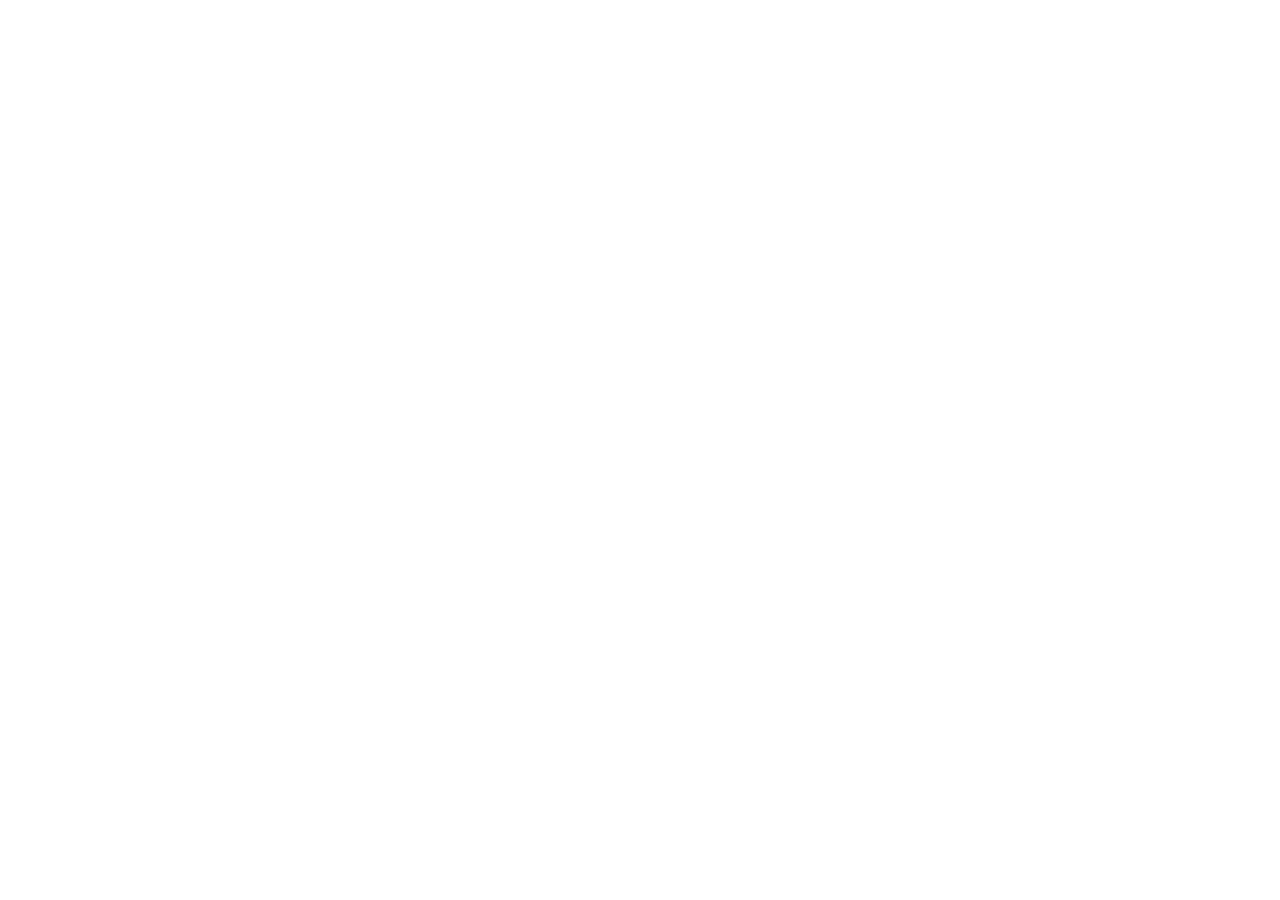
==== game.html @ fc7a1d78 "feat: add initial HTML structure for index and game pages and add card back" ====
<!DOCTYPE html>
<html lang="es">
<head>
  <meta charset="UTF-8">
  <title>Juego</title>
  <link rel="stylesheet" href="css/game.css">
</head>
<body>

  <div class="top">
    <h2 id="playerName"></h2>
    <p id="moves"></p>
  </div>

  <div id="board"></div>

  <script src="js/game.js"></script>
</body>
</html>
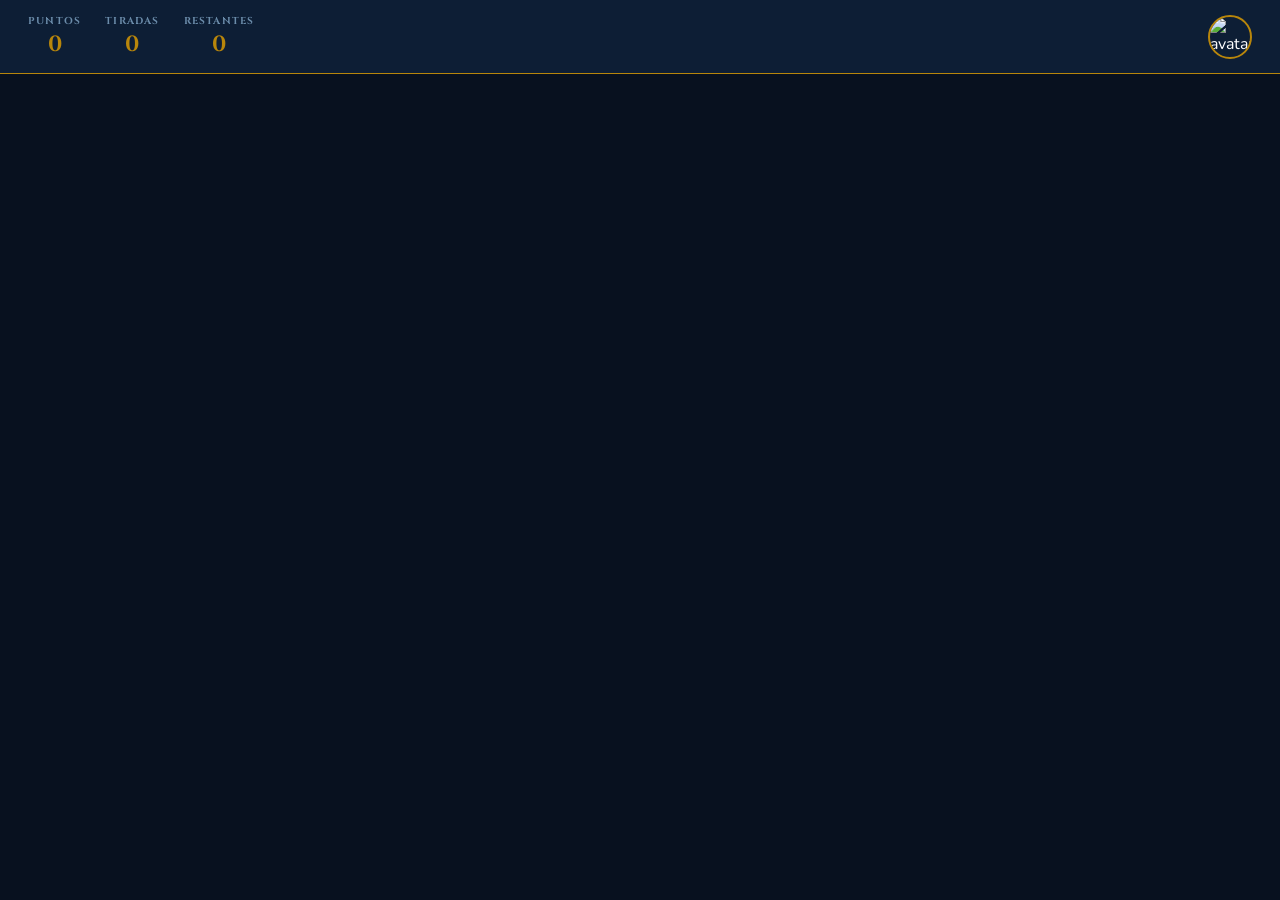
==== commit ad9b5197: "feat: add navbar with player info, score, moves and remaining counters" ====
--- a/game.html
+++ b/game.html
@@ -6,11 +6,26 @@
   <link rel="stylesheet" href="css/game.css">
 </head>
 <body>
-
-  <div class="top">
-    <h2 id="playerName"></h2>
-    <p id="moves"></p>
-  </div>
+  <nav class="navbar">
+    <div class="stats">
+      <div class="stat-box">
+        <span class="stat-label">Puntos</span>
+        <span class="stat-value" id="score">0</span>
+      </div>
+      <div class="stat-box">
+        <span class="stat-label">Tiradas</span>
+        <span class="stat-value" id="moves">0</span>
+      </div>
+      <div class="stat-box">
+        <span class="stat-label">Restantes</span>
+        <span class="stat-value" id="remaining">0</span>
+      </div>
+    </div>
+    <div class="player-info">
+      <span class="player-name" id="playerName"></span>
+      <img class="player-avatar" id="playerAvatar" src="" alt="avatar">
+    </div>
+  </nav>
 
   <div id="board"></div>
 
--- a/css/game.css
+++ b/css/game.css
@@ -0,0 +1,107 @@
+@import url('https://fonts.googleapis.com/css2?family=Cinzel:wght@600;700&family=Nunito:wght@400;600;700&display=swap');
+
+* {
+  box-sizing: border-box;
+  margin: 0;
+  padding: 0;
+}
+
+body {
+  background: #08111f;
+  color: white;
+  font-family: 'Nunito', sans-serif;
+  min-height: 100vh;
+}
+
+/* NAV */
+.navbar {
+  display: flex;
+  justify-content: space-between;
+  align-items: center;
+  padding: 14px 28px;
+  background: #0d1e35;
+  border-bottom: 1.5px solid #b8860b;
+}
+
+.stats {
+  display: flex;
+  gap: 24px;
+}
+
+.stat-box {
+  display: flex;
+  flex-direction: column;
+  align-items: center;
+  gap: 2px;
+}
+
+.stat-label {
+  font-family: 'Cinzel', serif;
+  font-size: 10px;
+  font-weight: 700;
+  letter-spacing: 0.12em;
+  color: #6b8caa;
+  text-transform: uppercase;
+}
+
+.stat-value {
+  font-family: 'Cinzel', serif;
+  font-size: 22px;
+  font-weight: 700;
+  color: #b8860b;
+}
+
+/* PLAYER INFO */
+.player-info {
+  display: flex;
+  align-items: center;
+  gap: 12px;
+}
+
+.player-name {
+  font-family: 'Cinzel', serif;
+  font-size: 14px;
+  font-weight: 600;
+  color: #e8dcc8;
+  letter-spacing: 0.05em;
+}
+
+.player-avatar {
+  width: 44px;
+  height: 44px;
+  border-radius: 50%;
+  border: 2.5px solid #b8860b;
+  object-fit: cover;
+}
+
+/* TABLERO */
+#board {
+  display: grid;
+  gap: 12px;
+  justify-content: center;
+  padding: 2rem;
+  margin-top: 1rem;
+}
+
+.card {
+  width: 100px;
+  height: 140px;
+  cursor: pointer;
+  transition: transform 0.15s;
+}
+
+.card:hover {
+  transform: translateY(-3px);
+}
+
+.card img {
+  width: 100%;
+  height: 100%;
+  border-radius: 10px;
+  border: 1.5px solid #1e3a5f;
+}
+
+.card.matched img {
+  border-color: #b8860b;
+  box-shadow: 0 0 8px rgba(184, 134, 11, 0.4);
+}
